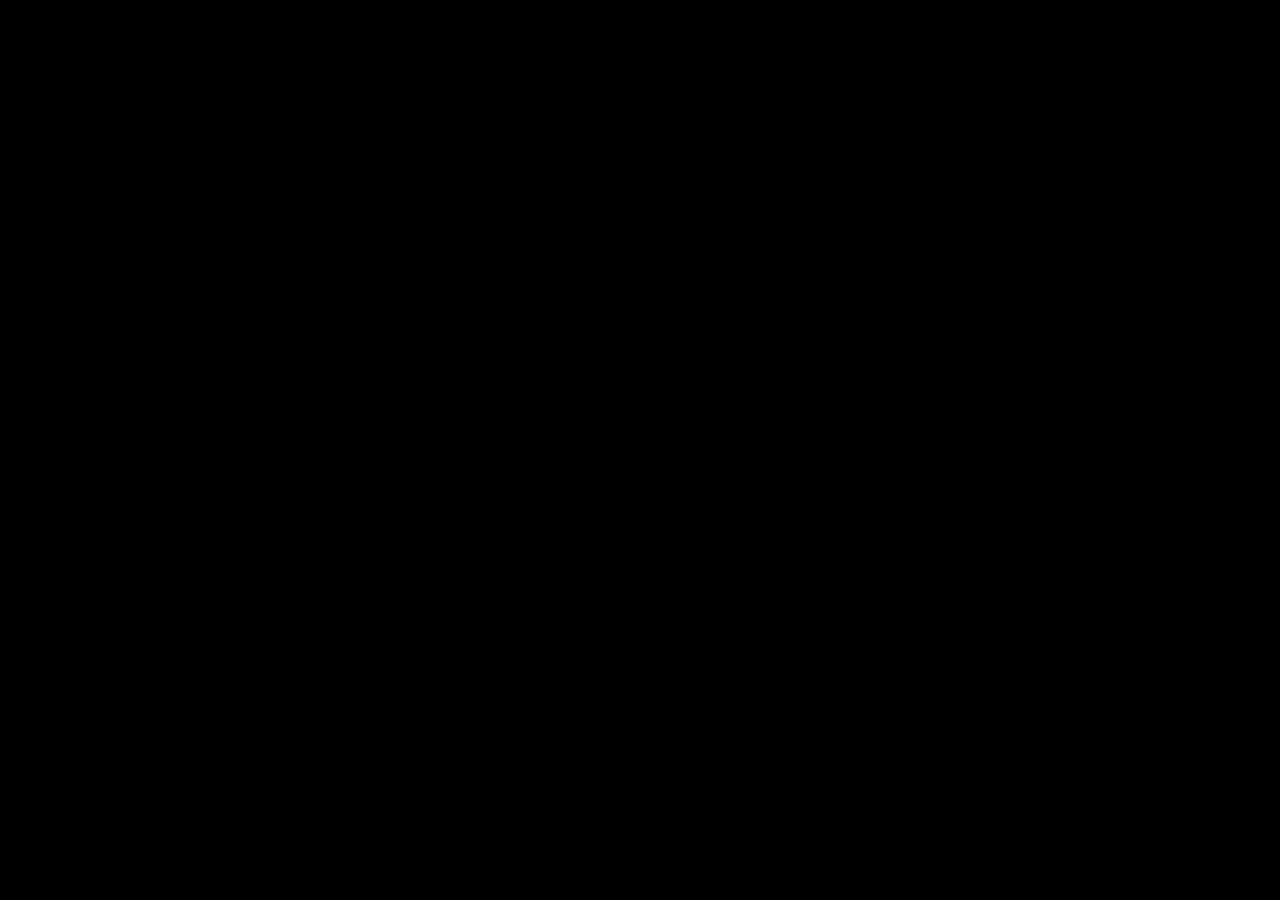
==== landing/index.html @ 3fdc0f7f "Question block added" ====
<!DOCTYPE html>
<html lang="en">
  <head>
    <meta charset="UTF-8" />
    <meta http-equiv="X-UA-Compatible" content="IE=edge" />
    <meta name="viewport" content="width=device-width, initial-scale=1.0" />
    <link
      href="https://cdn.jsdelivr.net/npm/bootstrap@5.0.2/dist/css/bootstrap.min.css"
      rel="stylesheet"
      integrity="sha384-EVSTQN3/azprG1Anm3QDgpJLIm9Nao0Yz1ztcQTwFspd3yD65VohhpuuCOmLASjC"
      crossorigin="anonymous"
    />
    <link rel="stylesheet" href="style.css" />

    <script src="https://cdnjs.cloudflare.com/ajax/libs/gsap/3.6.0/gsap.min.js"></script>
    <script src=”jquery.min.js”></script>

    <title>Bootstrap 5</title>
  </head>
  <body>
    <!-- Main Body -->
    <div class="container-lg my-5 pt-1 cont justify-content-center">
      <h2 class="text-center my-5 headi">
        <span class="sp">Blank</span> Coding 👩‍💻
      </h2>
      <p class="h5 mx-5">
        Event Instruction:
        <br />
        <br />
        1️⃣ Hello world
        <br />
        2️⃣ Hello world
        <br />
        3️⃣ Hello world
      </p>
      <div class="question-container mx-5 p-2 mt-3">
        <h1 class="text-center h3 p-2">Problem Statement ❓</h1>
        <p class="lead p-3">Program to find Unique element inside array <br>
          Consider an example given below − <br>
          arr[5] = {1,1,2,3,3}<br>
          Unique element - 2 
        </p>
      </div>
      <!-- FORM -->
      <form class="m-5" id="form">
        <label for="custom-textarea" class="h4">Code here 👇</label>
        <div class="custom-textarea-container">
          <div
            class="custom-textarea form-control"
            tabindex="1"
            id="custom-textarea"
          >
            <span class="cursor d-none" id="cursor">|</span>
          </div>
          <textarea
            class="textarea-hidden form-control disable"
            id="textarea-hidden"
            spellcheck="false"
          ></textarea>
        </div>
        <br />
        <!-- BUTTON -->
        <div class="text-center">
          <button class="btn btn-lg btn-primary btn-m mb-2" type="submit">
            Submit ✅
          </button>
        </div>
      </form>
    </div>

    <!-- GSAP TEXT -->
    <div class="intro">
      <div class="intro-text">
        <h1 class="hide display-1">
          <span class="text">Welcome To Techvanza 🚀</span>
        </h1>
      </div>
    </div>
    <div class="slider"></div>
  </body>

  <!-- GSAP ANIMATION -->
  <!-- <script
    src="https://cdn.jsdelivr.net/npm/bootstrap@5.0.2/dist/js/bootstrap.bundle.min.js"
    integrity="sha384-MrcW6ZMFYlzcLA8Nl+NtUVF0sA7MsXsP1UyJoMp4YLEuNSfAP+JcXn/tWtIaxVXM"
    crossorigin="anonymous"
  ></script> -->
  
  <script src="app.js"></script>
</html>
---- landing/style.css ----
@import url("https://fonts.googleapis.com/css2?family=Poppins:wght@300;500;600&display=swap");

/* Basic things */
* {
  margin: 0;
  padding: 0;
  box-sizing: border-box;
  font-family: "Poppins", sans-serif;
}
body {
  display: flex;
  justify-content: center;
  align-items: center;
  min-height: 100vh;

  background: rgb(10, 188, 249);
  background: linear-gradient(
    315deg,
    rgba(10, 188, 249, 1) 0%,
    rgba(44, 105, 209, 1) 74%
  );
  background-size: 400% 400%;
  animation: gradient 20s ease-in infinite;
}
.headi {
  font-weight: 600;
}
.cont {
  box-shadow: 0 2px 20px rgba(0, 0, 0, 0.3);
  color: black;
  background: white;
  border-radius: 0.5em;
  margin: 1em;
}

/* Button */
.btn-m {
  background-color: aliceblue;
  color: #000;
}
.btn-m:hover {
  background-color: #16c60c;
}

/* Text Area Select Shit */
textarea {
  box-shadow: 0 2px 20px rgba(0, 0, 0, 0.3);
}

.question-container{
  box-shadow: 0 2px 20px rgba(0, 0, 0, 0.3);
  border-radius: 0.5em;
}

/* GSAP ANIMATION */
.intro {
  background-color: #000000;
  position: fixed;
  top: 0;
  left: 0;
  width: 100%;
  height: 100%;
  display: flex;
  justify-content: center;
  align-items: center;
}
.slider {
  background-color: #4f88ea;
  position: fixed;
  top: 0;
  left: 0;
  width: 100%;
  height: 100%;
  transform: translateY(100%);
}
.intro-text {
  color: #ffffff;
  font-size: 2rem;
}
.hide {
  background: black;
  overflow: hidden;
}
.hide span {
  transform: translateY(100%);
  display: inline-block;
}

/* BACKGROUND ANIMATION */
@keyframes gradient {
  0% {
    background-position: 0% 50%;
  }
  50% {
    background-position: 100% 50%;
  }
  100% {
    background-position: 0% 50%;
  }
}

.custom-textarea,
.textarea-hidden {
  min-height: 15em !important;
  cursor: text;
}
.textarea-hidden {
  width: 100%;
}

/* Blinking cursor: https://codepen.io/ArtemGordinsky/pen/GnLBq */
.cursor {
  animation: 1s blink step-end infinite;
  font-size: 1.4em;
}

@keyframes blink {
  from,
  to {
    color: transparent;
  }
  50% {
    color: black;
  }
}

.custom-textarea-container {
  display: grid;
}
.custom-textarea {
  z-index: 1;
  grid-row: 1 / 2;
  grid-column: 1 / 2;
}
.textarea-hidden {
  z-index: 0;
  grid-row: 1 / 2;
  grid-column: 1 / 2;
}
@media screen and (max-width: 800px) {
  .loginContainer {
    display: block;
  }
  .formSubmitContainer {
    margin-top: 1em;
  }
}
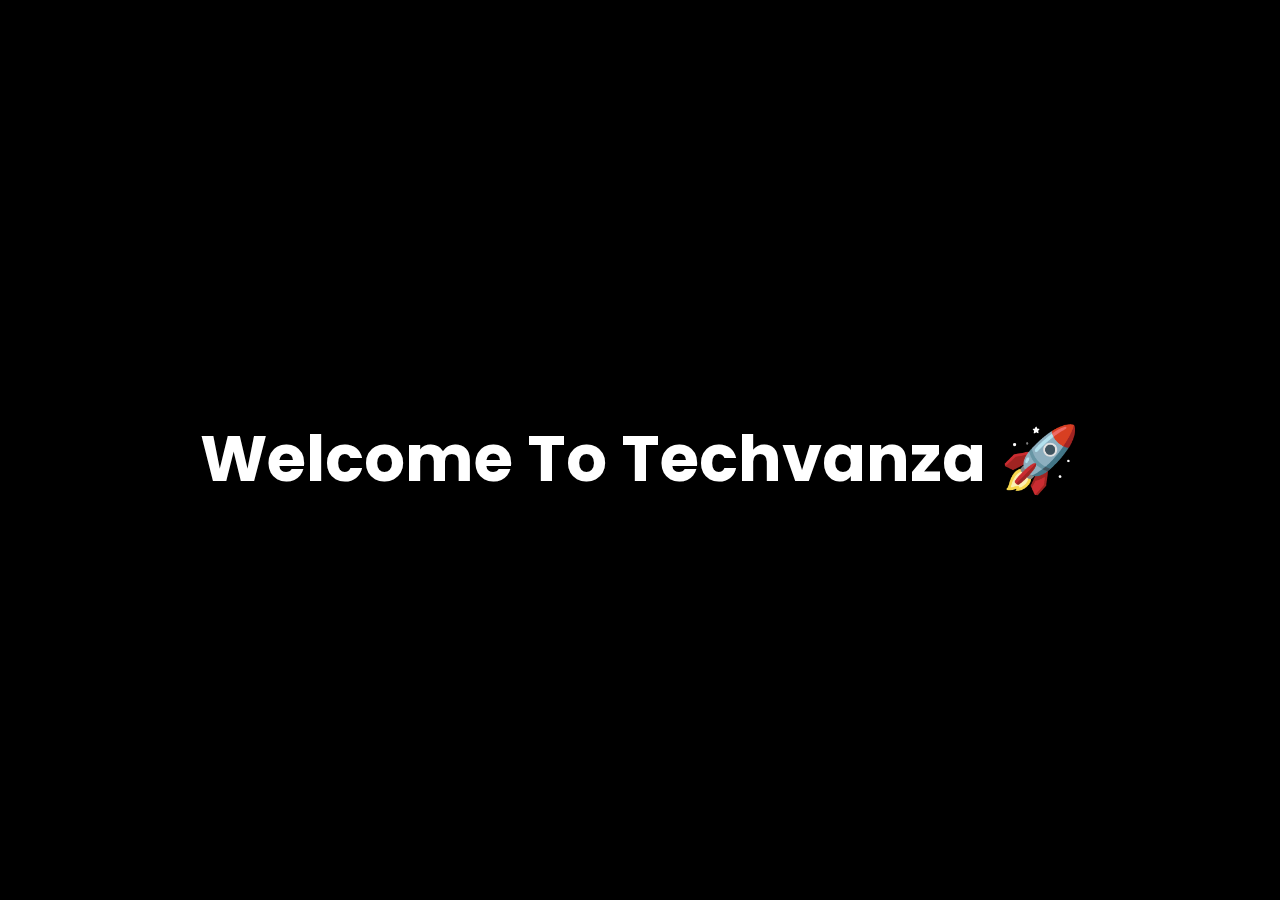
==== commit 63d11802: "comments added in landing/app.js" ====
--- a/landing/index.html
+++ b/landing/index.html
@@ -34,13 +34,14 @@
         3️⃣ Hello world
       </p>
       <div class="question-container mx-5 p-2 mt-3">
-        <h1 class="text-center h3 p-2">Problem Statement ❓</h1>
-        <p class="lead p-3">Program to find Unique element inside array <br>
-          Consider an example given below − <br>
+        <h1 class="text-center h3 fw-bolder p-2">Problem Statement ❓</h1>
+        <p class="lead p-3 fw-bold">Program to find Unique element inside array <br>
+          Consider an example given below : <br>
+          Example 1 : <br>
           arr[5] = {1,1,2,3,3}<br>
           Unique element - 2 
         </p>
-      </div>
+      </div>  
       <!-- FORM -->
       <form class="m-5" id="form">
         <label for="custom-textarea" class="h4">Code here 👇</label>
